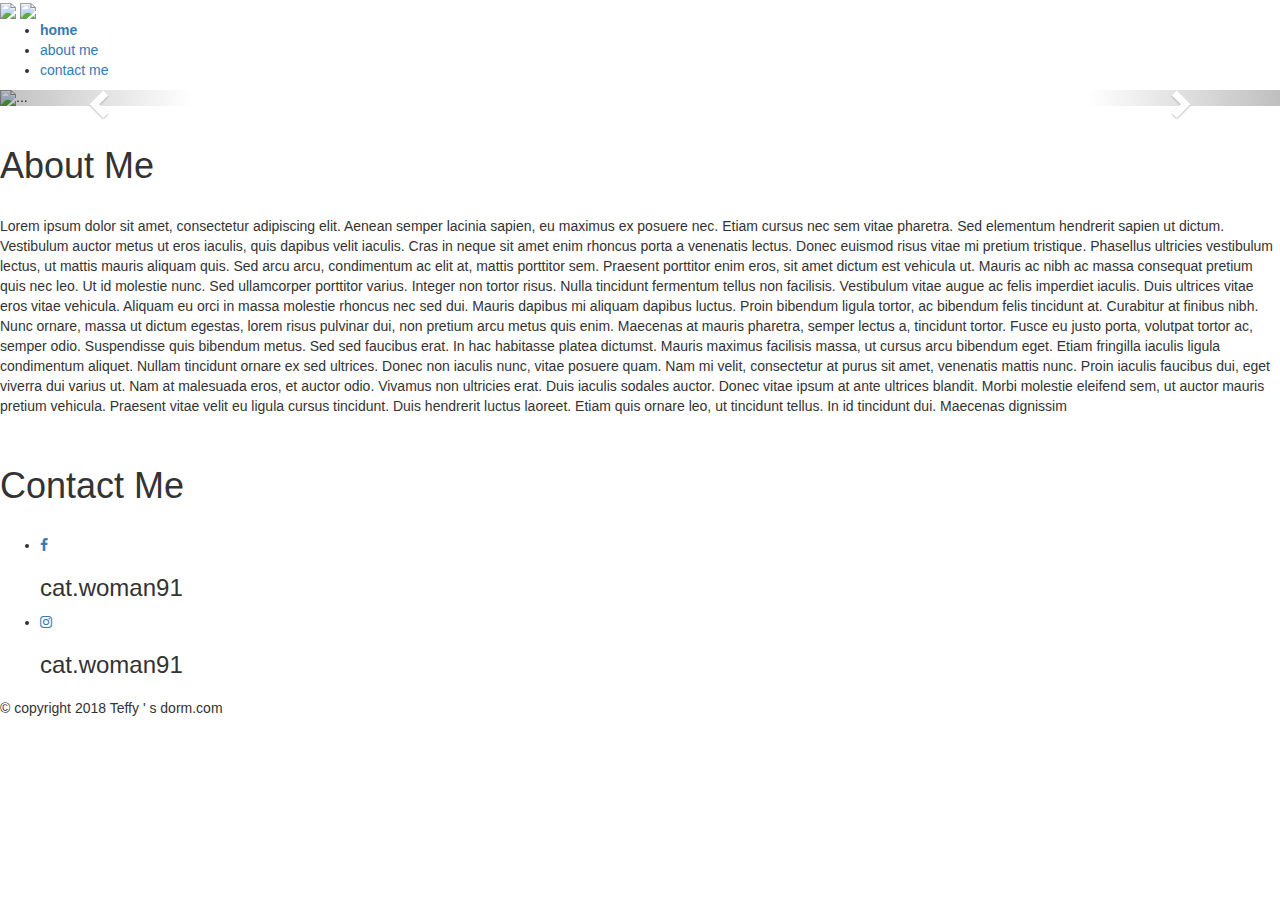
==== sheann.html @ 3dada641 "Add files via upload" ====
<!doctype html>
<html lang="en">
<head>
  <title>sheann first website</title>
  
  <meta charset="UTF-8">
  <meta name="viewport" content="width=device-width, initial-scale=1.0">
  
  <link href="styles.css" rel="stylesheet" type="text/css">
  
<link href="https://stackpath.bootstrapcdn.com/font-awesome/4.7.0/css/font-awesome.min.css" rel="stylesheet" integrity="sha384-wvfXpqpZZVQGK6TAh5PVlGOfQNHSoD2xbE+QkPxCAFlNEevoEH3Sl0sibVcOQVnN" crossorigin="anonymous">

  <!-- Latest compiled and minified CSS -->
<link rel="stylesheet" href="https://maxcdn.bootstrapcdn.com/bootstrap/3.3.7/css/bootstrap.min.css" integrity="sha384-BVYiiSIFeK1dGmJRAkycuHAHRg32OmUcww7on3RYdg4Va+PmSTsz/K68vbdEjh4u" crossorigin="anonymous">


<!-- Optional theme -->
<link rel="stylesheet" href="https://maxcdn.bootstrapcdn.com/bootstrap/3.3.7/css/bootstrap-theme.min.css" integrity="sha384-rHyoN1iRsVXV4nD0JutlnGaslCJuC7uwjduW9SVrLvRYooPp2bWYgmgJQIXwl/Sp" crossorigin="anonymous">

<!-- jQuery (necessary for Bootstrap's JavaScript plugins) -->
    <script src="https://ajax.googleapis.com/ajax/libs/jquery/1.12.4/jquery.min.js"></script>
	
<!-- Latest compiled and minified JavaScript -->
<script src="https://maxcdn.bootstrapcdn.com/bootstrap/3.3.7/js/bootstrap.min.js" integrity="sha384-Tc5IQib027qvyjSMfHjOMaLkfuWVxZxUPnCJA7l2mCWNIpG9mGCD8wGNIcPD7Txa" crossorigin="anonymous"></script>



 
  
  <body>
  <div id="container">
  
   <img src="header-picture.jpg" class="header-picture">
   <img src="teffylogo.png" class="teffylogo">
 
  <nav>
	<ul>
		<li><a href=""><strong>home</strong></a></li>
		<li><a href="#section1">about me</a></li>
		<li><a href="#section2">contact me</a></li>
	</ul>
  </nav>
  
  
  
	
  <div id="carousel-example-generic" class="carousel slide" data-ride="carousel">
  <!-- Indicators 
  <ol class="carousel-indicators">
    <li data-target="#carousel-example-generic" data-slide-to="0" class="active"></li>
    <li data-target="#carousel-example-generic" data-slide-to="1"></li>
	<li data-target="#carousel-example-generic" data-slide-to="2"></li>
	<li data-target="#carousel-example-generic" data-slide-to="3"></li>
	<li data-target="#carousel-example-generic" data-slide-to="4"></li>
  </ol>
		-->
  <!-- Wrapper for slides -->
  <div class="carousel-inner" role="listbox">
    <div class="item active">
      <img class="picture-image-resize" src="Pic1cropped.jpg"  alt="...">
      <div class="carousel-caption">
        <h3></h3>
		<p></p>
      </div>
    </div>
	
    <div class="item">
      <img class="picture-image-resize" src="Pic2cropped.jpg"   alt="...">
      <div class="carousel-caption">
        <h3></h3>
		<p></p>
      </div>
    </div>
	
	<div class="item">
      <img class="picture-image-resize" src="Pic3cropped.jpg"   alt="...">
      <div class="carousel-caption">
        ...
      </div>
	  
    </div>
	
	<div class="item">
      <img class="picture-image-resize" src="Pic4cropped.jpg" alt="...">
      <div class="carousel-caption">
        ...
      </div>
	  
    </div>
	
	<div class="item">
      <img class="picture-image-resize" src="Pic5cropped.jpg"  class="image-resize" alt="...">
      <div class="carousel-caption">
        ...
      </div>
	  
    </div>
	
	<div class="item">
      <img class="picture-image-resize" src="Pic6cropped.jpg" alt="...">
      <div class="carousel-caption">
        ...
      </div>
	  
    </div>
	
	<div class="item">
      <img class="picture-image-resize" src="Pic7cropped.jpg" alt="...">
      <div class="carousel-caption">
        ...
      </div>
	  
    </div>
	
	<div class="item">
      <img class="picture-image-resize" src="Pic8cropped.jpg" alt="...">
      <div class="carousel-caption">
        ...
      </div>
	  
    </div>
	
	<div class="item">
      <img class="picture-image-resize" src="Pic9cropped.jpg" alt="...">
      <div class="carousel-caption">
        ...
      </div>
	  
    </div>
	
	<div class="item">
      <img class="picture-image-resize" src="Pic10cropped.jpg" alt="...">
      <div class="carousel-caption">
        ...
      </div>
	  
    </div>
    
	<div class="item">
      <img class="picture-image-resize" src="Pic11cropped.jpg" alt="...">
      <div class="carousel-caption">
        ...
      </div>
	  
    </div>
    
	<div class="item">
      <img class="picture-image-resize" src="Pic12cropped.jpg" alt="...">
      <div class="carousel-caption">
        ...
      </div>
	  
    </div>
    
	<div class="item">
      <img class="picture-image-resize" src="Pic13cropped.jpg" alt="...">
      <div class="carousel-caption">
        ...
      </div>
	  
    </div>
    
	<div class="item">
      <img class="picture-image-resize" src="Pic14cropped.jpg" alt="...">
      <div class="carousel-caption">
        ...
      </div>
	  
    </div>
    
	<div class="item">
      <img class="picture-image-resize" src="Pic15cropped.jpg" alt="...">
      <div class="carousel-caption">
        ...
      </div>
	  
    </div>
    
	<div class="item">
      <img class="picture-image-resize" src="Pic16cropped.jpg" alt="...">
      <div class="carousel-caption">
        ...
      </div>
	  
    </div>
    
	<div class="item">
      <img class="picture-image-resize" src="Pic17cropped.jpg" alt="...">
      <div class="carousel-caption">
        ...
      </div>
	  
    </div>
    
	<div class="item">
      <img class="picture-image-resize" src="Pic18cropped.jpg" alt="...">
      <div class="carousel-caption">
        ...
      </div>
	  
    </div>
    
	<div class="item">
      <img class="picture-image-resize" src="Pic19cropped.jpg" alt="...">
      <div class="carousel-caption">
        ...
      </div>
	  
    </div>
    
	<div class="item">
      <img class="picture-image-resize" src="Pic20cropped.jpg" alt="...">
      <div class="carousel-caption">
        ...
      </div>
	  
    </div>
    
	<div class="item">
      <img class="picture-image-resize" src="Pic21cropped.jpg"   alt="...">
      <div class="carousel-caption">
        <h3></h3>
		<p></p>
      </div>
    </div>
	
	<div class="item">
      <img class="picture-image-resize" src="Pic22cropped.jpg"   alt="...">
      <div class="carousel-caption">
        <h3></h3>
		<p></p>
      </div>
    </div>
	
	<div class="item">
      <img class="picture-image-resize" src="Pic23cropped.jpg"   alt="...">
      <div class="carousel-caption">
        <h3></h3>
		<p></p>
      </div>
    </div>
	
	<div class="item">
      <img class="picture-image-resize" src="Pic24cropped.jpg"   alt="...">
      <div class="carousel-caption">
        <h3></h3>
		<p></p>
      </div>
    </div>
	
	<div class="item">
      <img class="picture-image-resize" src="Pic25cropped.jpg"   alt="...">
      <div class="carousel-caption">
        <h3></h3>
		<p></p>
      </div>
    </div>
	
	<div class="item">
      <img class="picture-image-resize" src="Pic26cropped.jpg"   alt="...">
      <div class="carousel-caption">
        <h3></h3>
		<p></p>
      </div>
    </div>
	
	<div class="item">
      <img class="picture-image-resize" src="Pic27cropped.jpg"   alt="...">
      <div class="carousel-caption">
        <h3></h3>
		<p></p>
      </div>
    </div>
	
	<div class="item">
      <img class="picture-image-resize" src="Pic28cropped.jpg"   alt="...">
      <div class="carousel-caption">
        <h3></h3>
		<p></p>
      </div>
    </div>
	
	<div class="item">
      <img class="picture-image-resize" src="Pic29cropped.jpg"   alt="...">
      <div class="carousel-caption">
        <h3></h3>
		<p></p>
      </div>
    </div>
	
	<div class="item">
      <img class="picture-image-resize" src="Pic30cropped.jpg"   alt="...">
      <div class="carousel-caption">
        <h3></h3>
		<p></p>
      </div>
    </div>
	
	<div class="item">
      <img class="picture-image-resize" src="Pic31cropped.jpg"   alt="...">
      <div class="carousel-caption">
        <h3></h3>
		<p></p>
      </div>
    </div>
	
	<div class="item">
      <img class="picture-image-resize" src="Pic32cropped.jpg"   alt="...">
      <div class="carousel-caption">
        <h3></h3>
		<p></p>
      </div>
    </div>
	
	<div class="item">
      <img class="picture-image-resize" src="Pic33cropped.jpg"   alt="...">
      <div class="carousel-caption">
        <h3></h3>
		<p></p>
      </div>
    </div>

	<div class="item">
      <img class="picture-image-resize" src="Pic34cropped.jpg"   alt="...">
      <div class="carousel-caption">
        <h3></h3>
		<p></p>
      </div>
    </div>
	
	<div class="item">
      <img class="picture-image-resize" src="Pic35cropped.jpg"   alt="...">
      <div class="carousel-caption">
        <h3></h3>
		<p></p>
      </div>
    </div>
  </div>

  <!-- Controls -->
  <a class="left carousel-control" href="#carousel-example-generic" role="button" data-slide="prev">
    <span class="glyphicon glyphicon-chevron-left" aria-hidden="true"></span>
    <span class="sr-only">Previous</span>
  </a>
  <a class="right carousel-control" href="#carousel-example-generic" role="button" data-slide="next">
    <span class="glyphicon glyphicon-chevron-right" aria-hidden="true"></span>
    <span class="sr-only">Next</span>
  </a>
</div>
<div class="aboutme">
	<img src="">
	<h1 id="section1">About Me</h1><br/>
	<p>Lorem ipsum dolor sit amet, consectetur adipiscing elit. Aenean semper lacinia sapien, eu maximus ex posuere nec. Etiam cursus nec sem vitae pharetra. Sed elementum hendrerit sapien ut dictum. Vestibulum auctor metus ut eros iaculis, quis dapibus velit iaculis. Cras in neque sit amet enim rhoncus porta a venenatis lectus. Donec euismod risus vitae mi pretium tristique. Phasellus ultricies vestibulum lectus, ut mattis mauris aliquam quis. Sed arcu arcu, condimentum ac elit at, mattis porttitor sem.

Praesent porttitor enim eros, sit amet dictum est vehicula ut. Mauris ac nibh ac massa consequat pretium quis nec leo. Ut id molestie nunc. Sed ullamcorper porttitor varius. Integer non tortor risus. Nulla tincidunt fermentum tellus non facilisis. Vestibulum vitae augue ac felis imperdiet iaculis. Duis ultrices vitae eros vitae vehicula. Aliquam eu orci in massa molestie rhoncus nec sed dui.

Mauris dapibus mi aliquam dapibus luctus. Proin bibendum ligula tortor, ac bibendum felis tincidunt at. Curabitur at finibus nibh. Nunc ornare, massa ut dictum egestas, lorem risus pulvinar dui, non pretium arcu metus quis enim. Maecenas at mauris pharetra, semper lectus a, tincidunt tortor. Fusce eu justo porta, volutpat tortor ac, semper odio. Suspendisse quis bibendum metus. Sed sed faucibus erat.

In hac habitasse platea dictumst. Mauris maximus facilisis massa, ut cursus arcu bibendum eget. Etiam fringilla iaculis ligula condimentum aliquet. Nullam tincidunt ornare ex sed ultrices. Donec non iaculis nunc, vitae posuere quam. Nam mi velit, consectetur at purus sit amet, venenatis mattis nunc. Proin iaculis faucibus dui, eget viverra dui varius ut. Nam at malesuada eros, et auctor odio. Vivamus non ultricies erat. Duis iaculis sodales auctor. Donec vitae ipsum at ante ultrices blandit. Morbi molestie eleifend sem, ut auctor mauris pretium vehicula. Praesent vitae velit eu ligula cursus tincidunt. Duis hendrerit luctus laoreet. Etiam quis ornare leo, ut tincidunt tellus. In id tincidunt dui.

Maecenas dignissim</p>


</div>

<div class="contactme">
	<img src="">
	<h1 id="section2">Contact Me</h1><br/>
	<div>
	<ul class="media">
    
		<li class="media2"><a href="https://web.facebook.com/dennis.luna.773"><i class="fa fa-facebook" aria-hidden="true"></i></a></li>
			<h3 class="address">cat.woman91</h3>
		<li class="media3"><a href="https://"><i class="fa fa-instagram" aria-hidden="true"></i></a></li>
			<h3 class="address">cat.woman91</h3>
	</ul>
    </div>
  </div>
 </body>
 
 <footer>
		&copy copyright 2018 Teffy ' s dorm.com
 </footer>
 
 </div>
 </html>
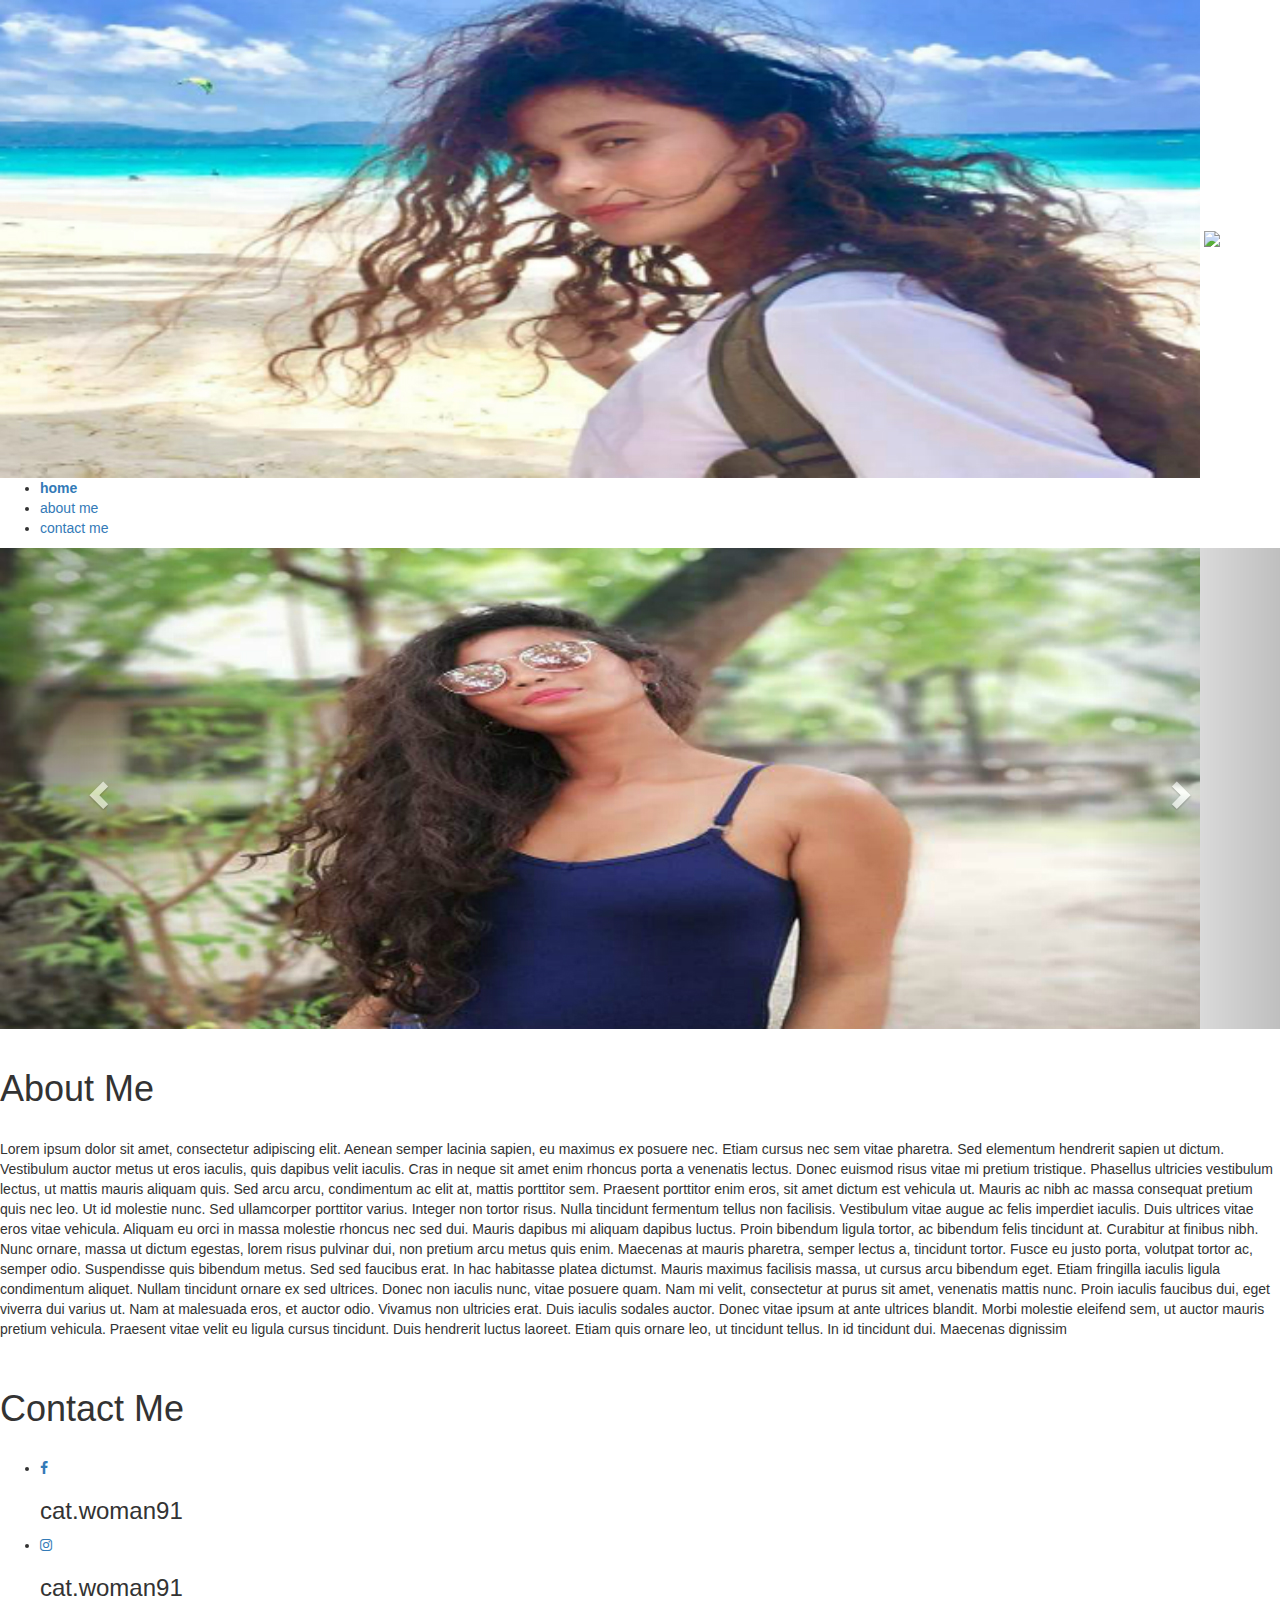
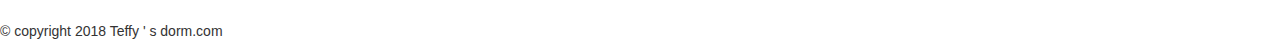
==== commit 5e76373f: "Update sheann.html" ====
--- a/sheann.html
+++ b/sheann.html
@@ -30,7 +30,7 @@
   <body>
   <div id="container">
   
-   <img src="header-picture.jpg" class="header-picture">
+   <img src="header-picture cropped.jpg" class="header-picture">
    <img src="teffylogo.png" class="teffylogo">
  
   <nav>
@@ -383,4 +383,4 @@
  </footer>
  
  </div>
- </html>+ </html>
